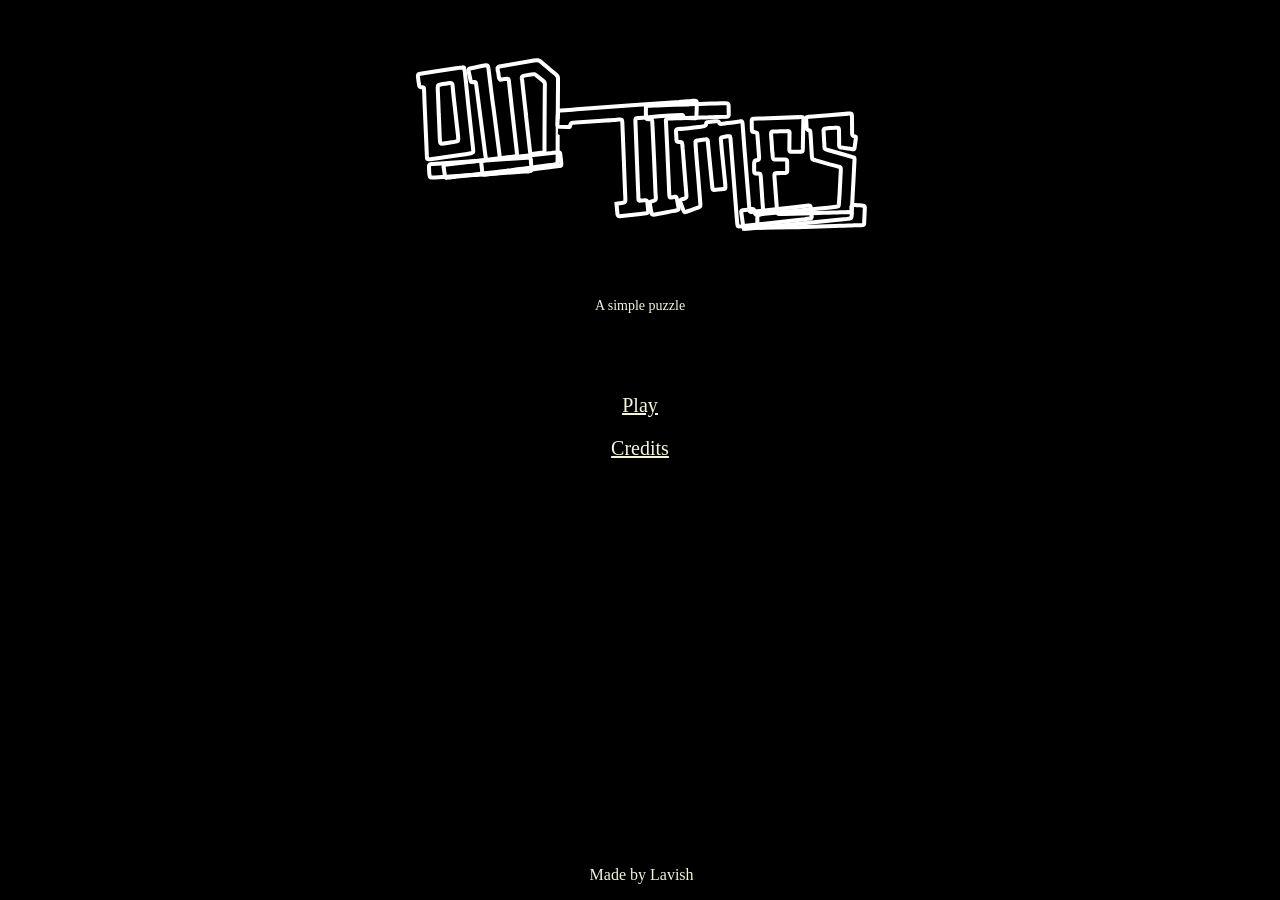
==== levels/index.html @ 4a377c47 "made a cover page" ====
<!DOCTYPE html>
<html lang="en">
<head>
    <meta charset="UTF-8">
    <meta name="viewport" content="width=device-width, initial-scale=1.0">
    <title>Old Times</title>
    <link rel="stylesheet" href="style.css">
</head>
<body>
    <img src="../assets/images/OLD TIMES.svg" alt="">
    <p id="heading-text">A simple puzzle</p>
    <div id="main-content">
    <p><a href="./level-1.html">Play</a></p>
    <p>Credits</p>

    </div>
    <footer><p>Made by Lavish</p></footer>
</body>
</html>
---- levels/style.css ----
body {
    background-color: black;

}

img {
    display: flex;
    align-items: center;
    justify-content: center;
    margin-left: auto;
    margin-right: auto;
}

#heading-text {
    color: beige;
    margin-top: 0;
    text-align: center;
    font-size: 14px;
}

#main-content{
    color: beige;
    text-align: center;
    margin-top: 80px;
}

#main-content p {
    font-size: 20px;
    text-decoration: underline;
}

a:link {
    color: beige;
}

a:visited {
    color: rgb(236, 236, 140);
}

footer {
    color: beige;
    position: absolute;
    bottom: 0;
    width: 99%;
    text-align: center;
}
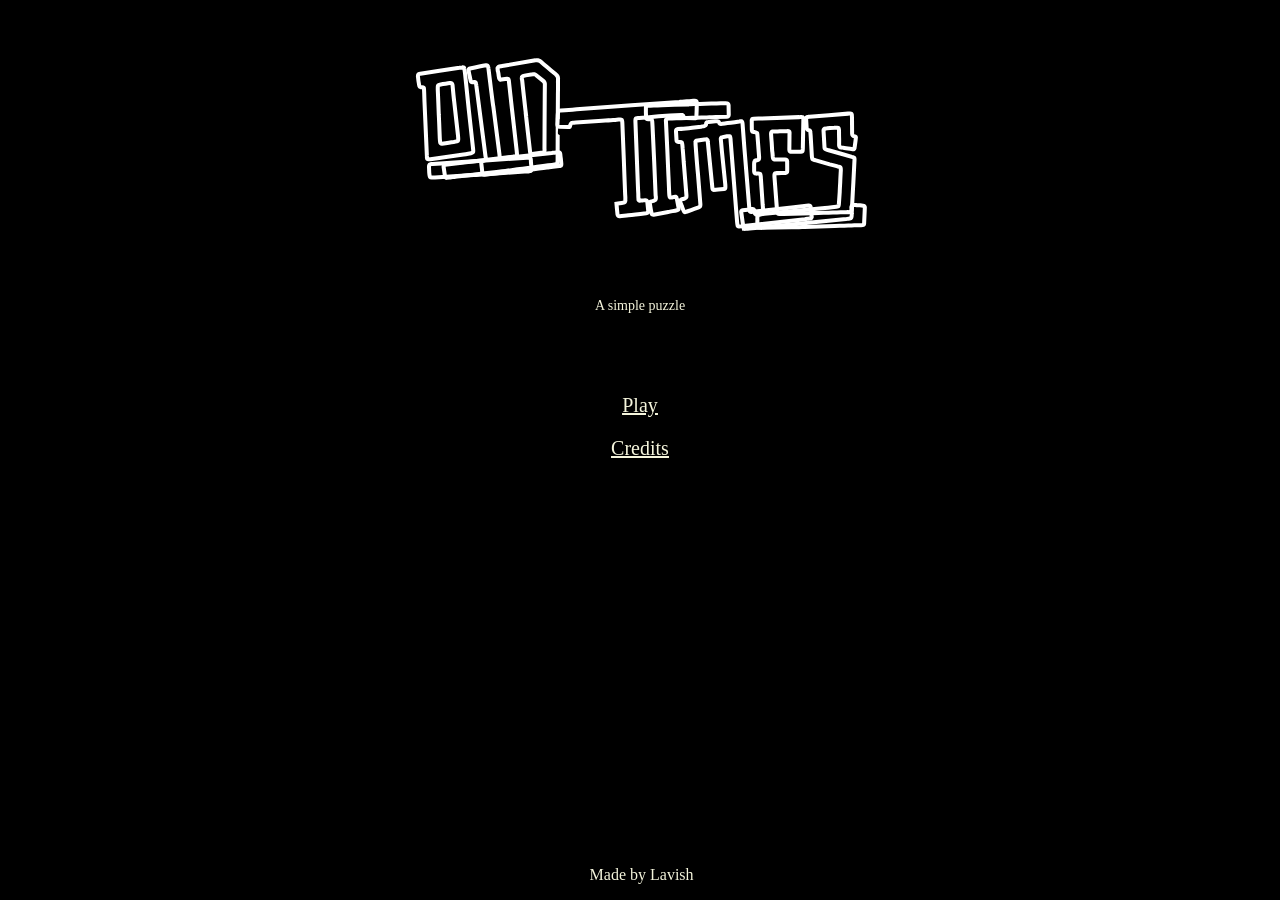
==== commit 27131a27: "added a credit page" ====
--- a/levels/index.html
+++ b/levels/index.html
@@ -11,7 +11,7 @@
     <p id="heading-text">A simple puzzle</p>
     <div id="main-content">
     <p><a href="./level-1.html">Play</a></p>
-    <p>Credits</p>
+    <p><a href="./credits.html">Credits</a></p>
 
     </div>
     <footer><p>Made by Lavish</p></footer>
